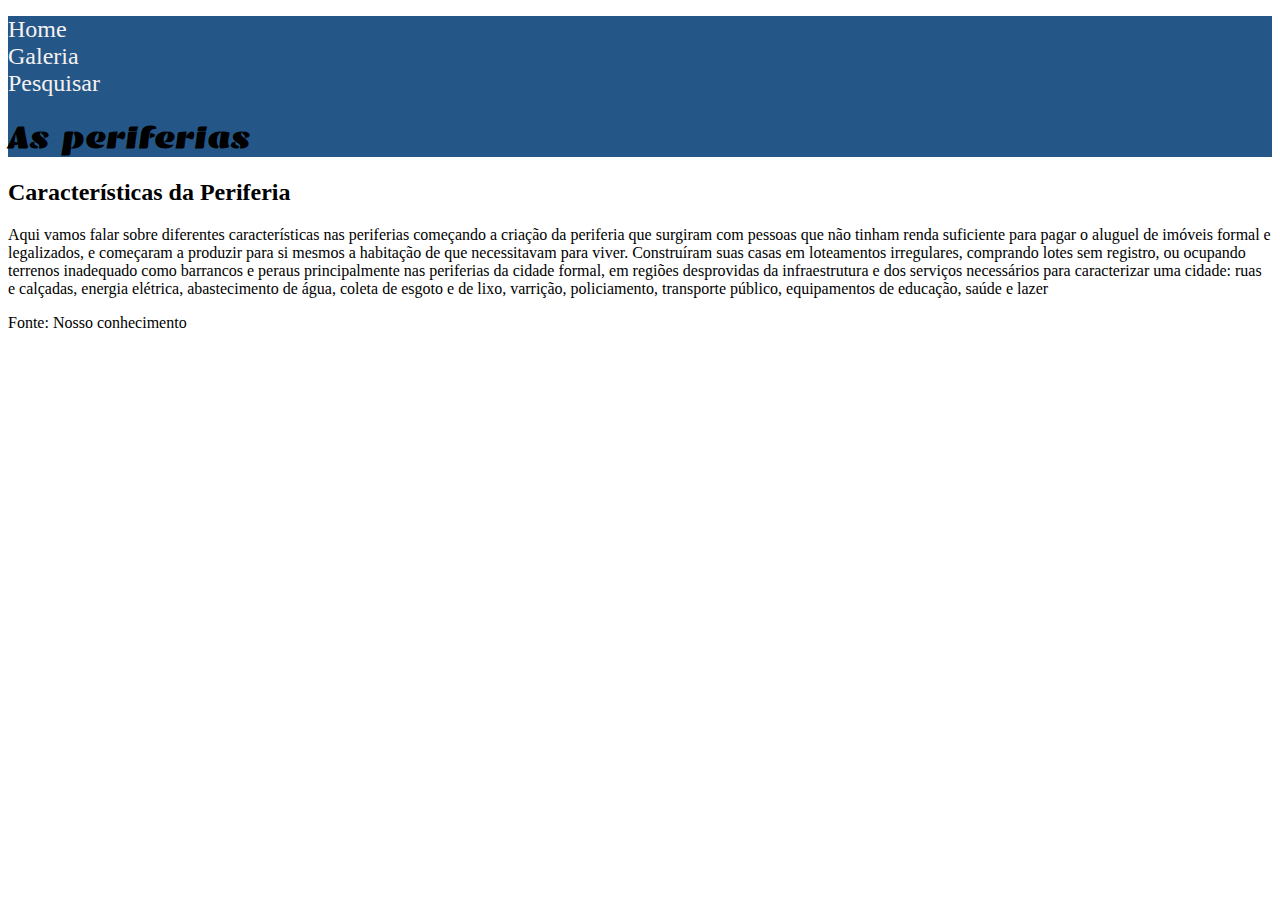
==== index.html @ 9bc15e77 "2408" ====
<!DOCTYPE html>
<html lang="en">
<head>
    <meta charset="UTF-8">
    <meta name="viewport" content="width=device-width, initial-scale=1.0">
    <title>Periferia</title>
    <link rel="stylesheet" href="style.css">
</head>
<body>
    <div class="cabecalho">
        <ul class="topicos"></ul>
        <li class="botao">Home</li>
        <li class="botao">Galeria</li>
        <li class="botao">Pesquisar</lk>
    <h1 class="titulo">As periferias</h1>
    </div>
    <div class="texto">
        <h2 class="subtitulo">Características da Periferia</h2>
        <p class="texto-inicial">Aqui vamos falar sobre diferentes características nas periferias começando a criação da periferia que surgiram com pessoas que não tinham renda suficiente para pagar o aluguel de imóveis formal e legalizados, e começaram a produzir para si mesmos a habitação de que necessitavam para viver.
            
            Construíram suas casas em loteamentos irregulares, comprando lotes sem registro, ou ocupando terrenos inadequado como barrancos e peraus principalmente nas periferias da cidade formal, em regiões desprovidas da infraestrutura e dos serviços necessários para caracterizar uma cidade: ruas e calçadas, energia elétrica, abastecimento de água, coleta de esgoto e de lixo, varrição, policiamento, transporte público, equipamentos de educação, saúde e lazer
            </p>
            <p class="texto-fonte">Fonte: Nosso conhecimento</p>
    </div>
</body>
</html>
---- style.css ----
@import url('https://fonts.googleapis.com/css2?family=Emblema+One&display=swap');

.cabecalho{
    background-color: #245787;
    width: 100%;
}
.botao{
    color: rgb(246, 241, 241);
    font-size: 24px;
}
.titulo{
    color: black;
    font-size: 32px;
    font-family: Emblema One;
}
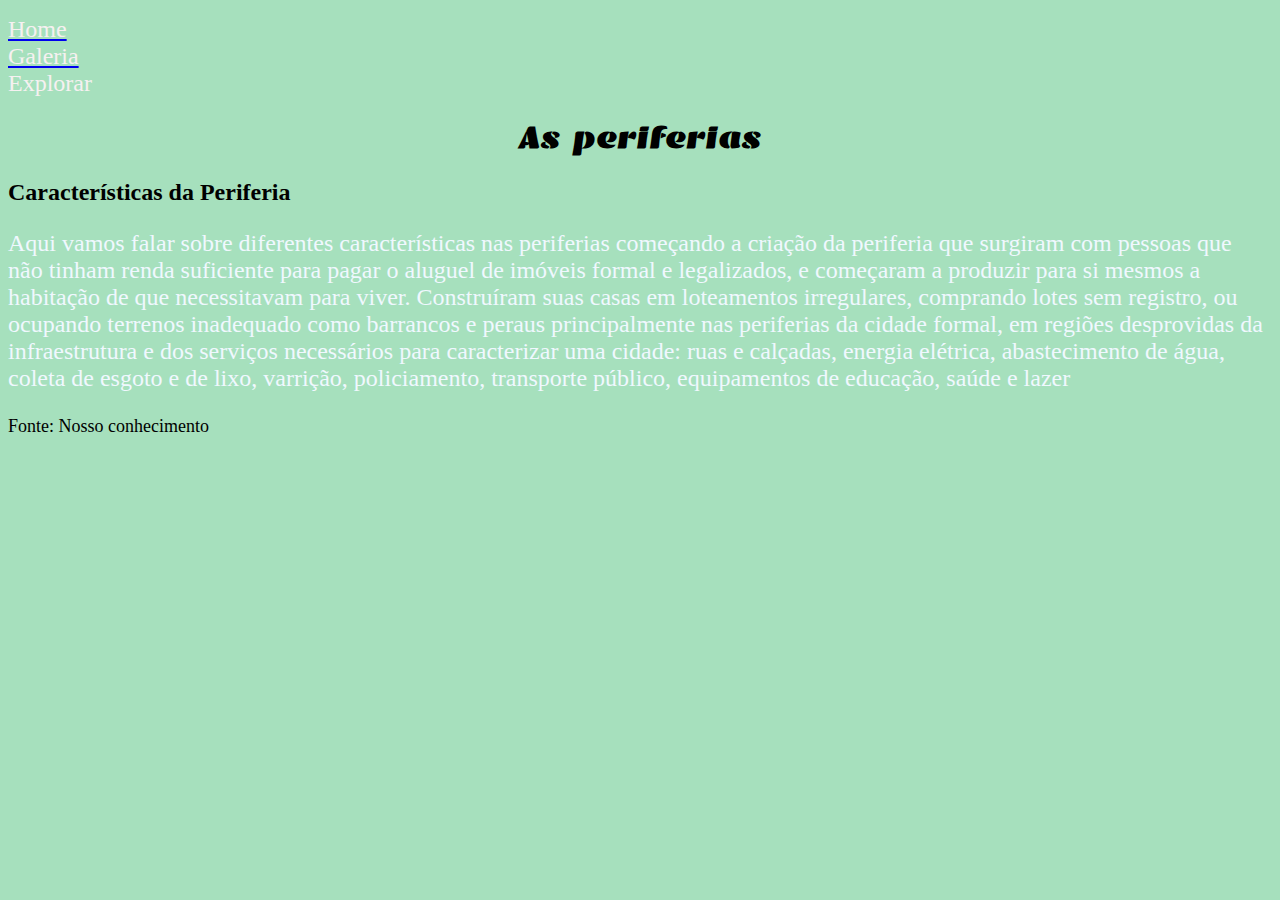
==== commit fa8c5f72: "rgf" ====
--- a/index.html
+++ b/index.html
@@ -9,9 +9,9 @@
 <body>
     <div class="cabecalho">
         <ul class="topicos"></ul>
-        <li class="botao">Home</li>
-        <li class="botao">Galeria</li>
-        <li class="botao">Pesquisar</lk>
+       <a href="#"><li class="botao">Home</li></a>
+        <a href="galeria.html"><li class="botao">Galeria</li></a>
+        <li class="botao">Explorar</lk>
     <h1 class="titulo">As periferias</h1>
     </div>
     <div class="texto">
--- a/style.css
+++ b/style.css
@@ -1,7 +1,9 @@
 @import url('https://fonts.googleapis.com/css2?family=Emblema+One&display=swap');
+:root{
+    background-color: rgb(166, 224, 189);
+}
+.cabecalho{
 
-.cabecalho{
-    background-color: #245787;
     width: 100%;
 }
 .botao{
@@ -12,4 +14,18 @@
     color: black;
     font-size: 32px;
     font-family: Emblema One;
+    text-align: center;
+}
+.h2{
+    font-family: Emblema One;
+    font-size: 29px;
+    color: aliceblue;
+
+}
+.texto-inicial{
+    font-size: 24px;
+    color: aliceblue;
+}
+.texto-fonte{
+    font-size: 18px;
 }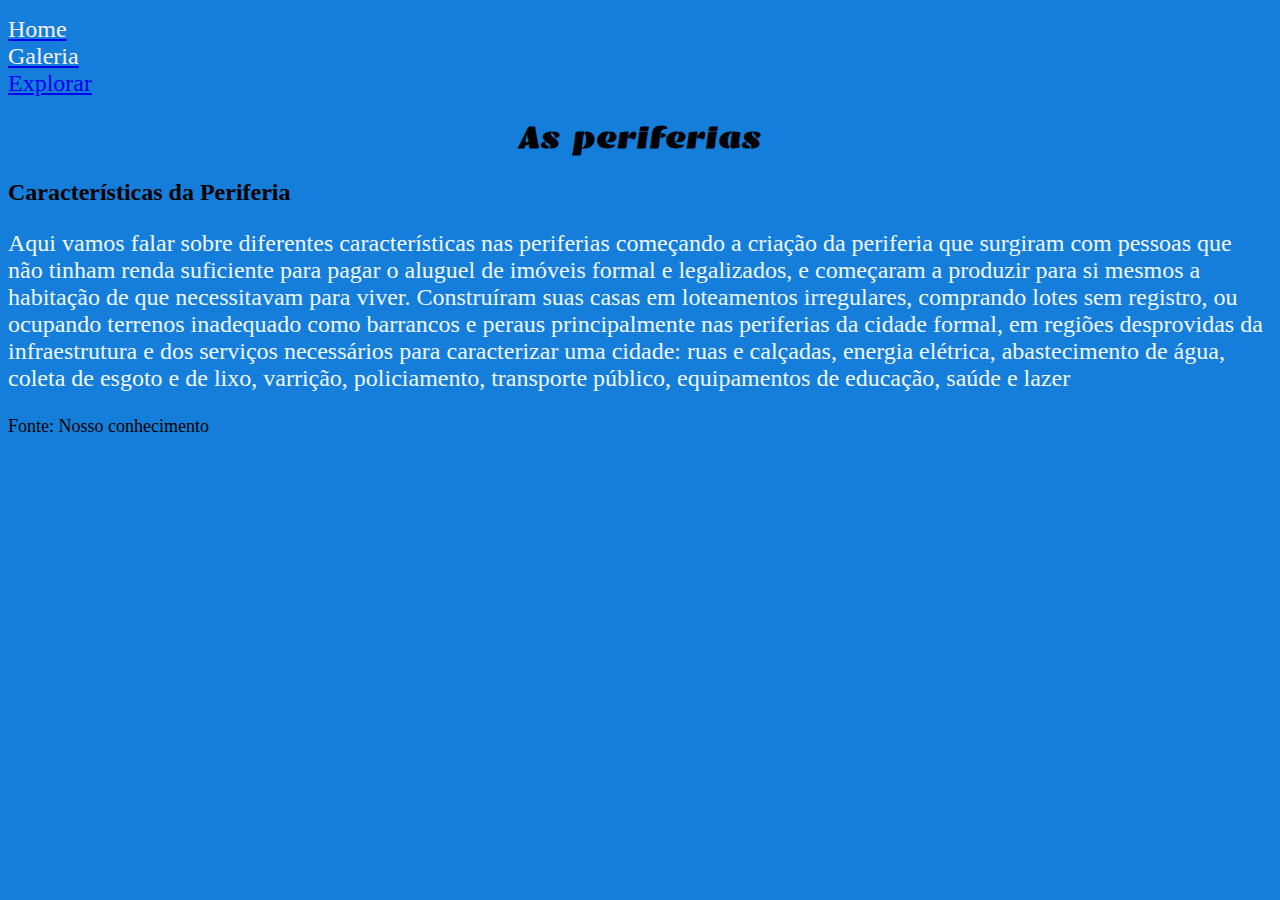
==== commit 78de35ea: "nhhjth" ====
--- a/index.html
+++ b/index.html
@@ -11,7 +11,7 @@
         <ul class="topicos"></ul>
        <a href="#"><li class="botao">Home</li></a>
         <a href="galeria.html"><li class="botao">Galeria</li></a>
-        <li class="botao">Explorar</lk>
+        <a href="explorar.html"><li class="botao">Explorar</lk></a>
     <h1 class="titulo">As periferias</h1>
     </div>
     <div class="texto">
--- a/style.css
+++ b/style.css
@@ -1,6 +1,6 @@
 @import url('https://fonts.googleapis.com/css2?family=Emblema+One&display=swap');
 :root{
-    background-color: rgb(166, 224, 189);
+    background-color: rgb(21, 126, 218);
 }
 .cabecalho{
 
@@ -28,4 +28,7 @@
 }
 .texto-fonte{
     font-size: 18px;
+}
+.foto{
+    width: 30%;
 }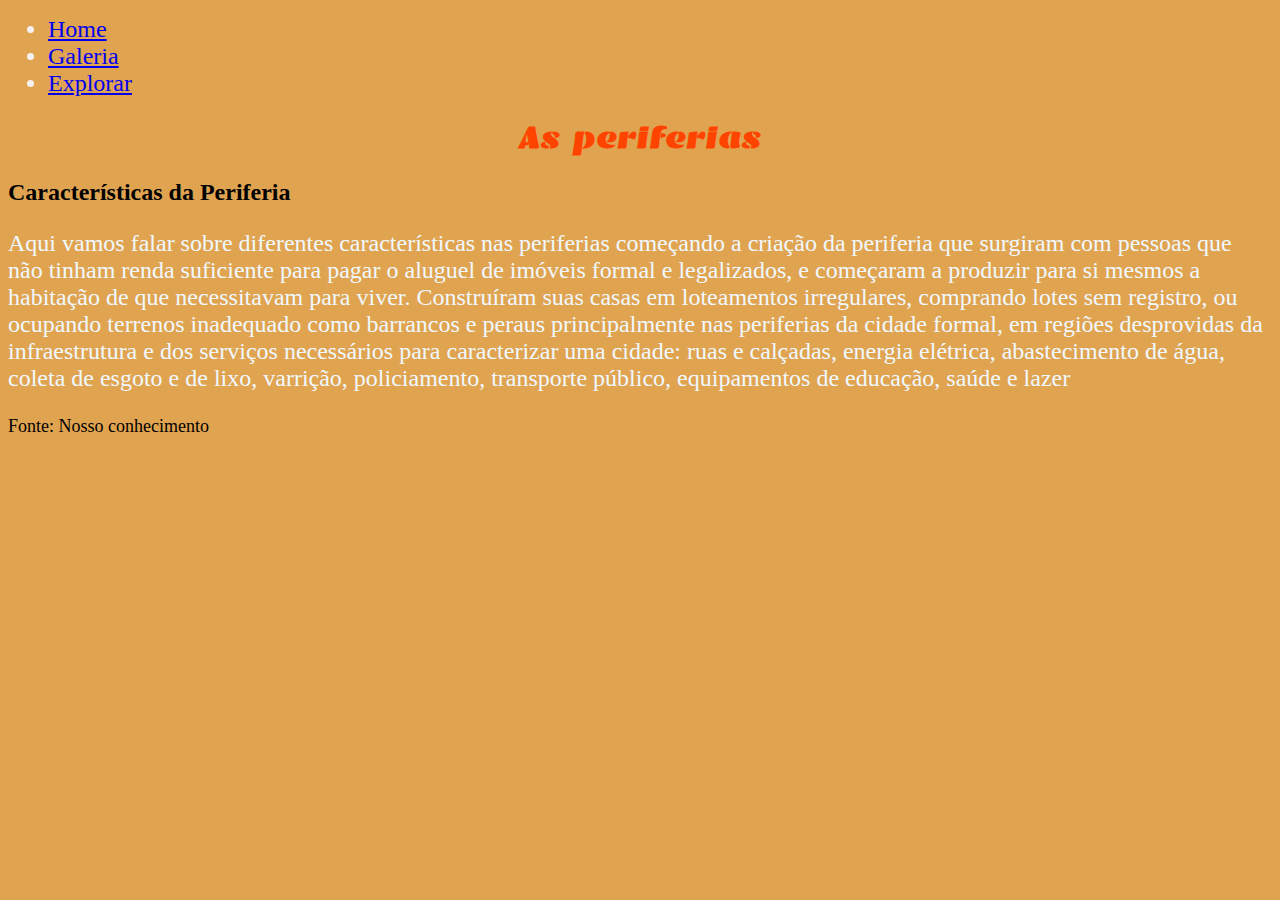
==== commit d50d3e3c: "asdfg" ====
--- a/index.html
+++ b/index.html
@@ -8,10 +8,11 @@
 </head>
 <body>
     <div class="cabecalho">
-        <ul class="topicos"></ul>
-       <a href="#"><li class="botao">Home</li></a>
-        <a href="galeria.html"><li class="botao">Galeria</li></a>
-        <a href="explorar.html"><li class="botao">Explorar</lk></a>
+        <ul class="topicos">
+            <li class="botao"><a href="#">Home</a></li>
+            <li class="botao"><a href="galeria.html">Galeria</a></li>
+            <li class="botao"><a href="explorar.html">Explorar</a></li>
+        </ul>
     <h1 class="titulo">As periferias</h1>
     </div>
     <div class="texto">
--- a/style.css
+++ b/style.css
@@ -1,6 +1,6 @@
 @import url('https://fonts.googleapis.com/css2?family=Emblema+One&display=swap');
 :root{
-    background-color: rgb(21, 126, 218);
+    background-color: rgb(224, 164, 81);
 }
 .cabecalho{
 
@@ -11,7 +11,7 @@
     font-size: 24px;
 }
 .titulo{
-    color: black;
+    color: rgb(255, 68, 0);
     font-size: 32px;
     font-family: Emblema One;
     text-align: center;
@@ -31,4 +31,7 @@
 }
 .foto{
     width: 30%;
+}
+.topicos{
+    text-decoration: none;
 }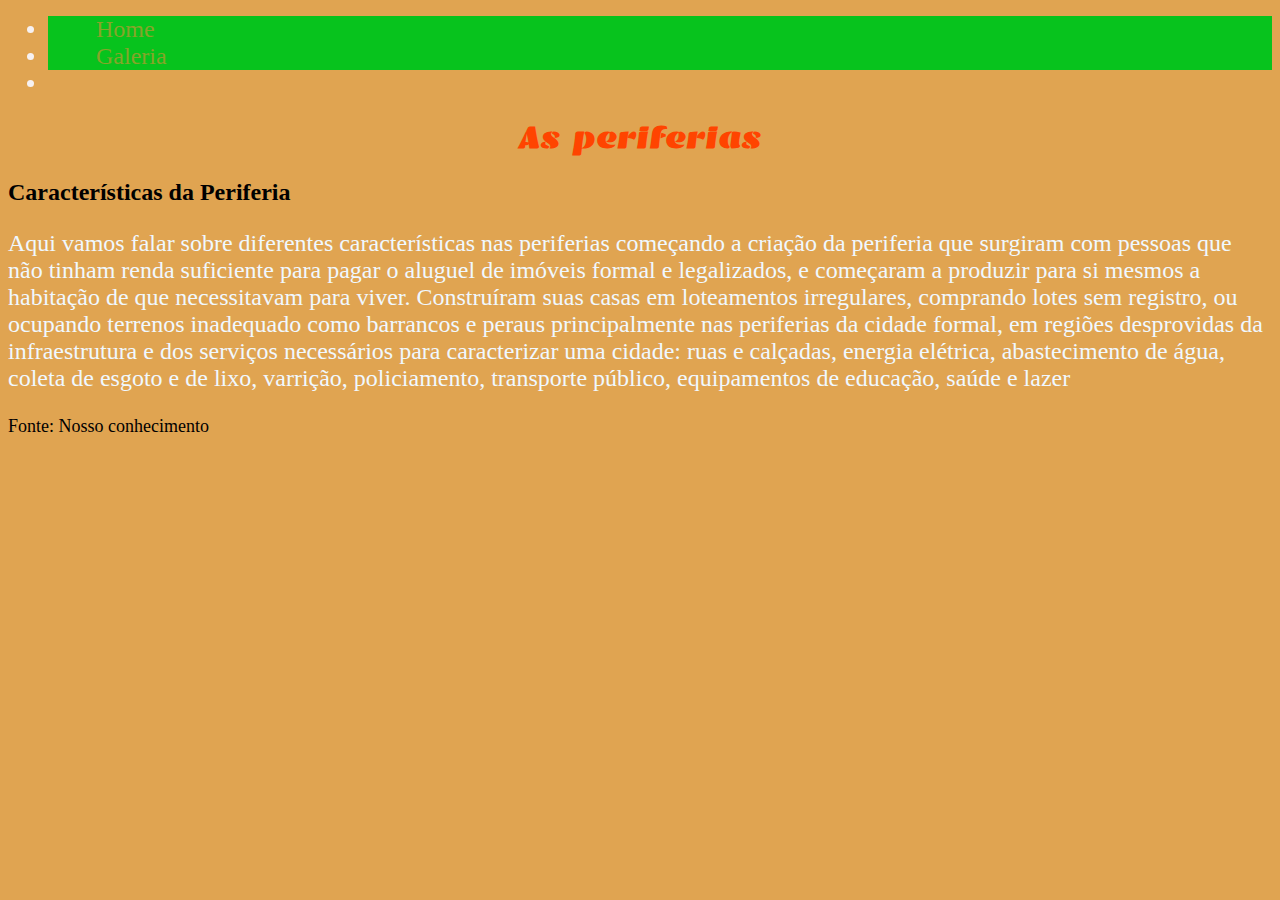
==== commit 904bb155: "111" ====
--- a/index.html
+++ b/index.html
@@ -9,9 +9,9 @@
 <body>
     <div class="cabecalho">
         <ul class="topicos">
-            <li class="botao"><a href="#">Home</a></li>
-            <li class="botao"><a href="galeria.html">Galeria</a></li>
-            <li class="botao"><a href="explorar.html">Explorar</a></li>
+            <li class="botao"><a href="#" class="botao-link">Home</a></li>
+            <li class="botao"><a href="galeria.html" class="botao-link">Galeria</a></li>
+            <li class="botao"><a href="explorar.html" class="botao-link"></a></li>
         </ul>
     <h1 class="titulo">As periferias</h1>
     </div>
--- a/style.css
+++ b/style.css
@@ -31,7 +31,39 @@
 }
 .foto{
     width: 30%;
+    border-radius: 10px;
+    height: 500px;
 }
-.topicos{
+.texto-descricao{
+    font-size: 24px;
+    display: inline-block;
+}
+.foto-explorar{
+    text-align: left;
+    width: 500px;
+    height: 500px;
+    display: inline-block;
+}
+.destino{
+    display: flex;
+    align-items: center;
+}
+.ul{
     text-decoration: none;
+    list-style-type: none;
+    display: flex;
+}
+topicos{
+    text-decoration: none;
+    list-style-type: none;
+    display: flex;
+}
+.botao-link{
+text-decoration:  none;
+display: flex;
+color: rgb(134, 165, 42);
+font-size: 24px;
+padding-left: 2em;
+padding-right: 2em;
+background-color: rgb(7, 195, 29);
 }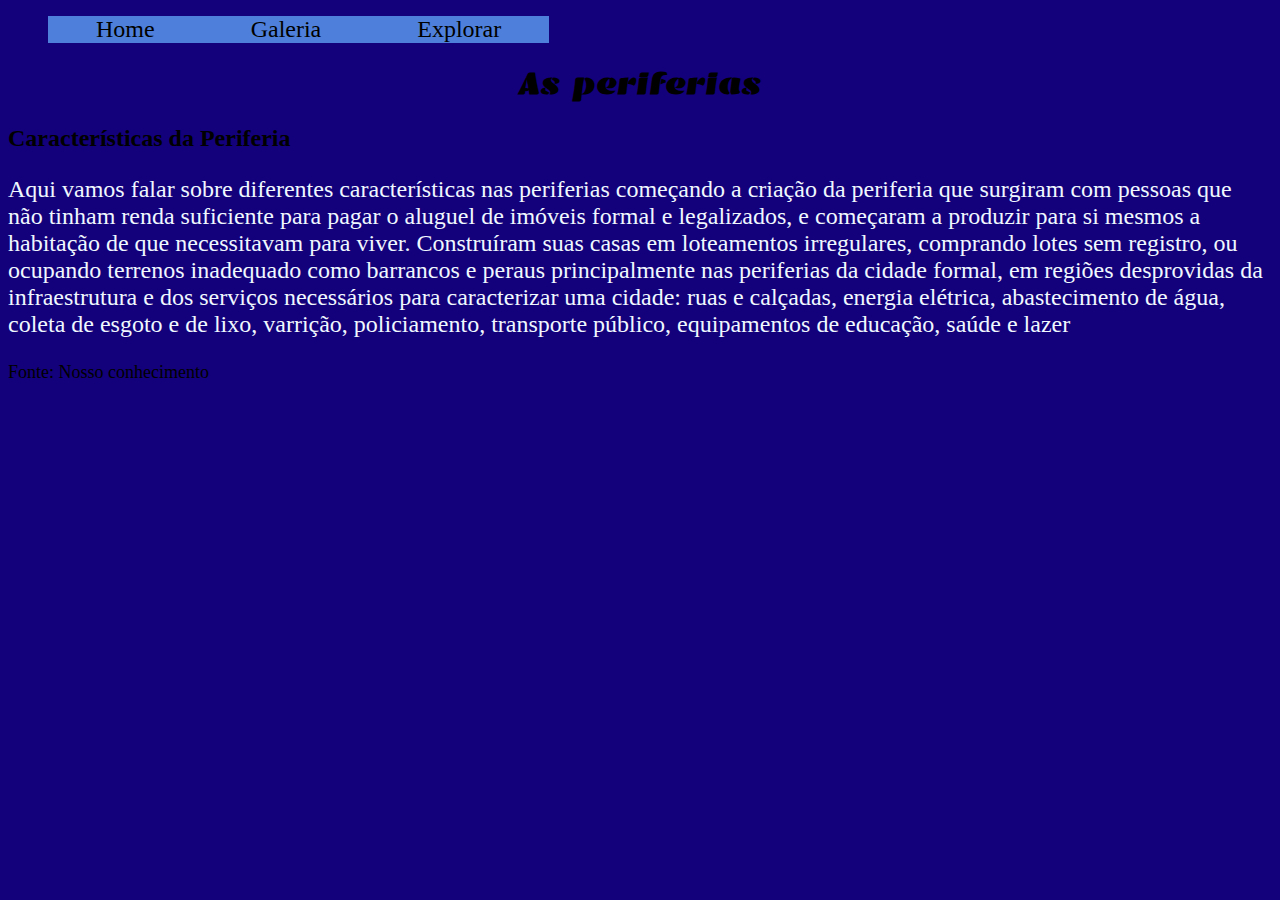
==== commit 52e964b8: "5543" ====
--- a/index.html
+++ b/index.html
@@ -11,7 +11,7 @@
         <ul class="topicos">
             <li class="botao"><a href="#" class="botao-link">Home</a></li>
             <li class="botao"><a href="galeria.html" class="botao-link">Galeria</a></li>
-            <li class="botao"><a href="explorar.html" class="botao-link"></a></li>
+            <li class="botao"><a href="explorar.html" class="botao-link">Explorar</a></li>
         </ul>
     <h1 class="titulo">As periferias</h1>
     </div>
--- a/style.css
+++ b/style.css
@@ -1,6 +1,6 @@
 @import url('https://fonts.googleapis.com/css2?family=Emblema+One&display=swap');
 :root{
-    background-color: rgb(224, 164, 81);
+    background-color: #13007b;
 }
 .cabecalho{
 
@@ -11,7 +11,7 @@
     font-size: 24px;
 }
 .titulo{
-    color: rgb(255, 68, 0);
+    color: rgb(0, 0, 0);
     font-size: 32px;
     font-family: Emblema One;
     text-align: center;
@@ -53,7 +53,7 @@
     list-style-type: none;
     display: flex;
 }
-topicos{
+.topicos{
     text-decoration: none;
     list-style-type: none;
     display: flex;
@@ -61,9 +61,9 @@
 .botao-link{
 text-decoration:  none;
 display: flex;
-color: rgb(134, 165, 42);
+color: rgb(0, 0, 0);
 font-size: 24px;
 padding-left: 2em;
 padding-right: 2em;
-background-color: rgb(7, 195, 29);
+background-color: rgb(78, 128, 219);
 }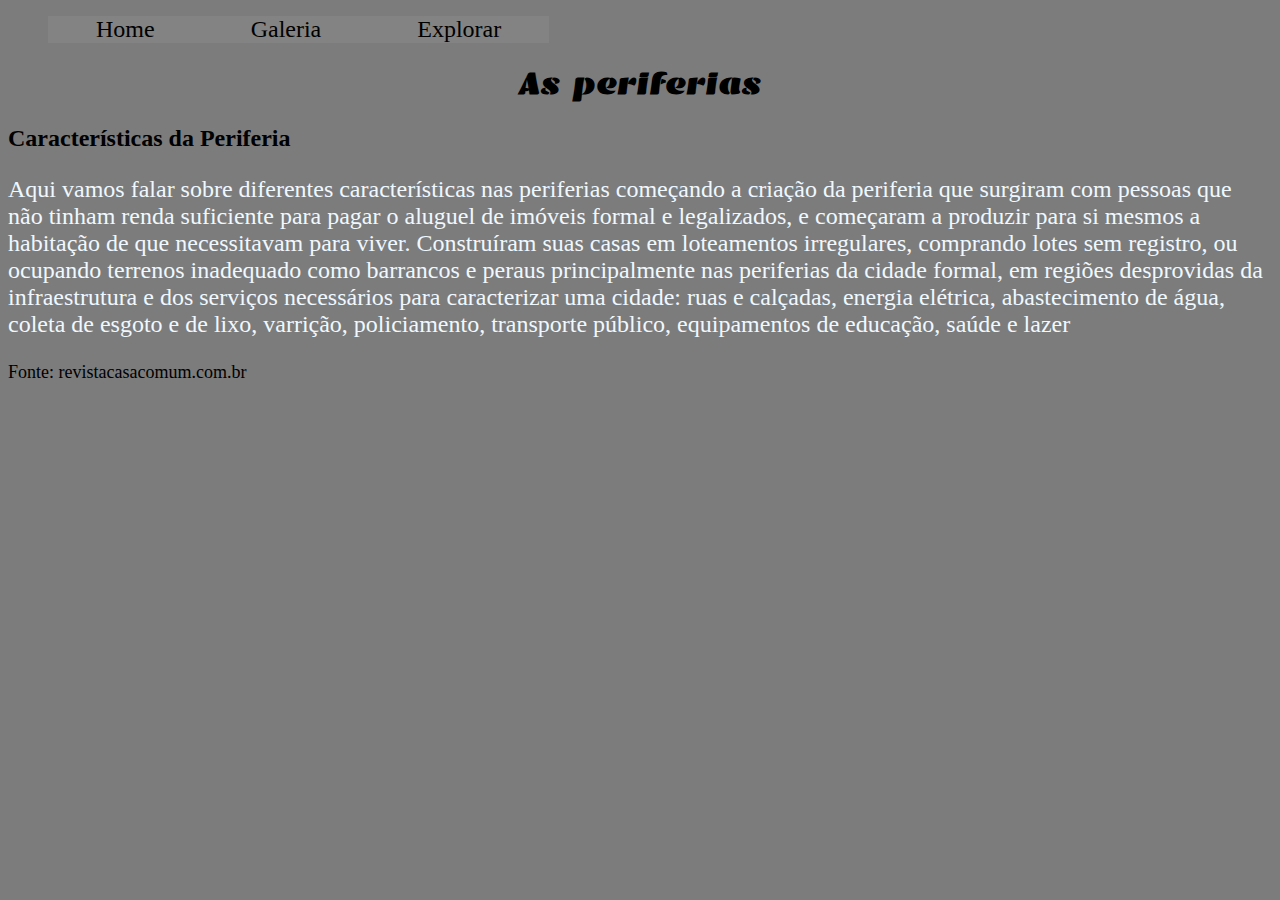
==== commit 9c7b98ea: "grht" ====
--- a/index.html
+++ b/index.html
@@ -21,7 +21,7 @@
             
             Construíram suas casas em loteamentos irregulares, comprando lotes sem registro, ou ocupando terrenos inadequado como barrancos e peraus principalmente nas periferias da cidade formal, em regiões desprovidas da infraestrutura e dos serviços necessários para caracterizar uma cidade: ruas e calçadas, energia elétrica, abastecimento de água, coleta de esgoto e de lixo, varrição, policiamento, transporte público, equipamentos de educação, saúde e lazer
             </p>
-            <p class="texto-fonte">Fonte: Nosso conhecimento</p>
+            <p class="texto-fonte">Fonte: revistacasacomum.com.br</p>
     </div>
 </body>
 </html>--- a/style.css
+++ b/style.css
@@ -1,6 +1,6 @@
 @import url('https://fonts.googleapis.com/css2?family=Emblema+One&display=swap');
 :root{
-    background-color: #13007b;
+    background-color: rgb(124, 124, 124);
 }
 .cabecalho{
 
@@ -65,5 +65,6 @@
 font-size: 24px;
 padding-left: 2em;
 padding-right: 2em;
-background-color: rgb(78, 128, 219);
+background-color: rgb(131, 131, 131);
+
 }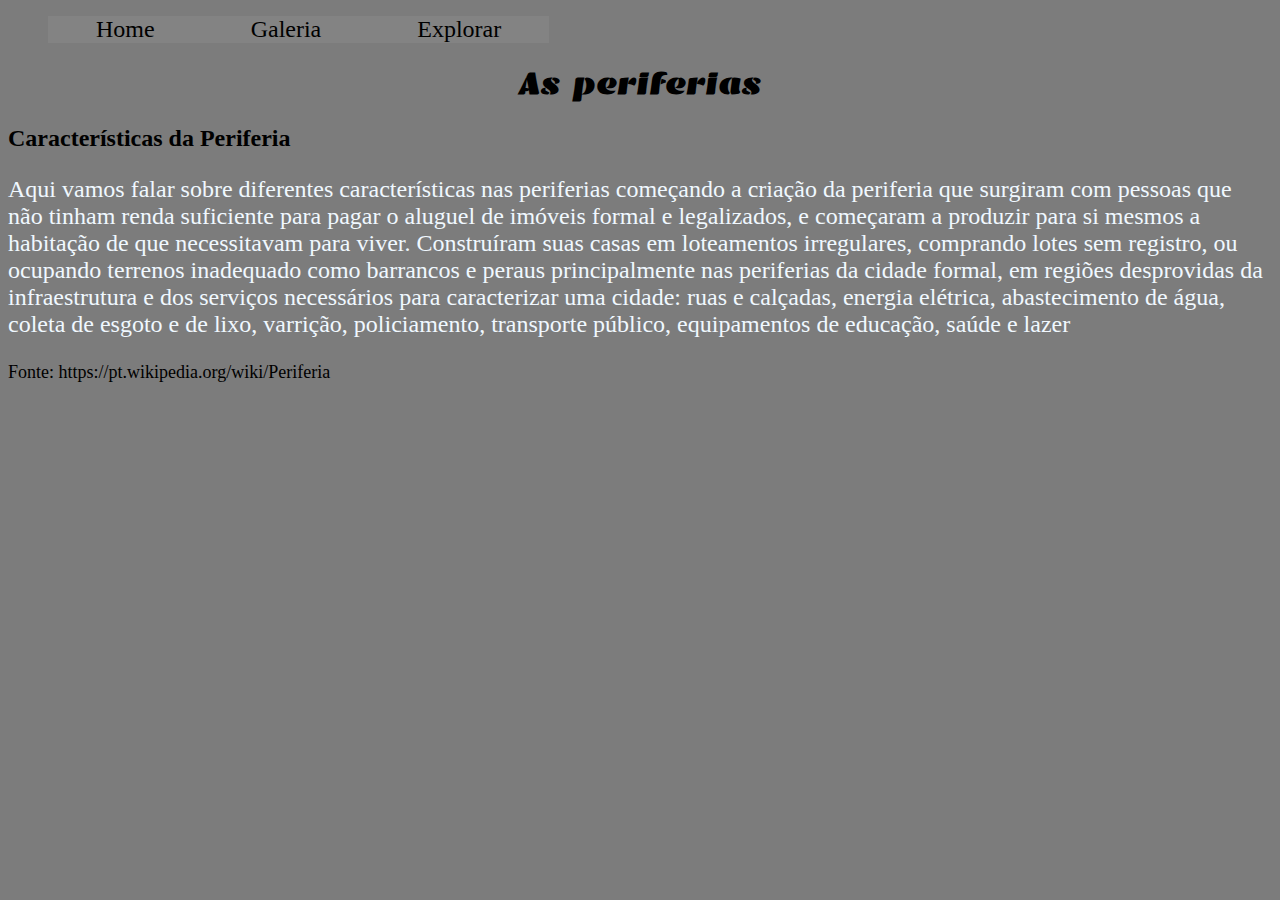
==== commit cd83dda9: "rthhth" ====
--- a/index.html
+++ b/index.html
@@ -21,7 +21,7 @@
             
             Construíram suas casas em loteamentos irregulares, comprando lotes sem registro, ou ocupando terrenos inadequado como barrancos e peraus principalmente nas periferias da cidade formal, em regiões desprovidas da infraestrutura e dos serviços necessários para caracterizar uma cidade: ruas e calçadas, energia elétrica, abastecimento de água, coleta de esgoto e de lixo, varrição, policiamento, transporte público, equipamentos de educação, saúde e lazer
             </p>
-            <p class="texto-fonte">Fonte: revistacasacomum.com.br</p>
+            <p class="texto-fonte">Fonte: https://pt.wikipedia.org/wiki/Periferia</p>
     </div>
 </body>
 </html>